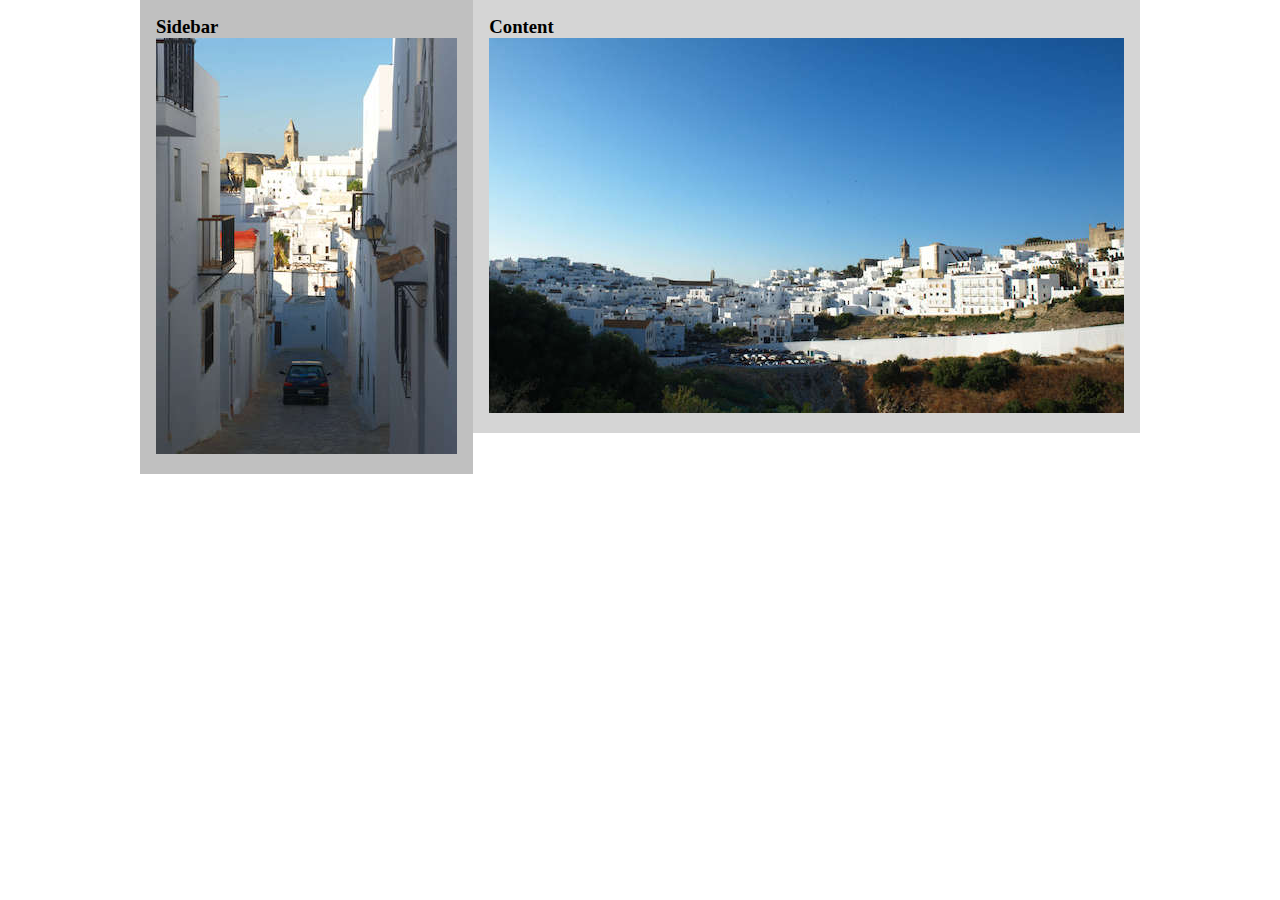
==== index.html @ 82b8d49a "initial commit" ====
<!doctype html>
<html>
    <head>
      <link rel="stylesheet" href="style.css">
    </head>
    <body>
      <ul class="corset">
        <li class="one-third">
          <h3>Sidebar</h3>
          <img 
            src="img/sidebar-568.jpg"

            srcset = "img/sidebar-301.jpg 301w,
                      img/sidebar-568.jpg 568w,
                      img/sidebar-602.jpg 602w,
                      img/sidebar-1136.jpg 1136w"

            sizes = "(max-width: 600px) calc(100vw - 32px),
                     (max-width: 1000px) calc(33.33vw - 32px),
                     301px" >

        <li class="two-thirds">
          <h3>Content</h3>
          <img 
            src = "img/content-635.jpg"

            srcset = "img/content-635.jpg 635w,
                      img/content-1270.jpg 1270w"

            sizes = "(max-width: 600px) calc(100vw - 32px),
                     (max-width: 1000px) calc(66.67vw - 32px),
                     635px" >
      </ul>
    </body>
</html>
---- style.css ----
/* mini-reset */
* {
	box-sizing: border-box;
	margin: 0;
	padding: 0;
}
img {
	max-width: 100%;
}

/* grid */
li {
	display: inline-block;
	padding: 16px;
	vertical-align: top;
}
.one-third {
	width: 33.333%;
	background-color: #c0c0c0;
}
.two-thirds {
	width: 66.667%;
	background-color: #d5d5d5;
}

@media screen and (max-width: 600px) {
	.one-third, .two-thirds {
		width: 100%;
	}
}


.corset {
	max-width: 1000px;
	margin: 0 auto;
}
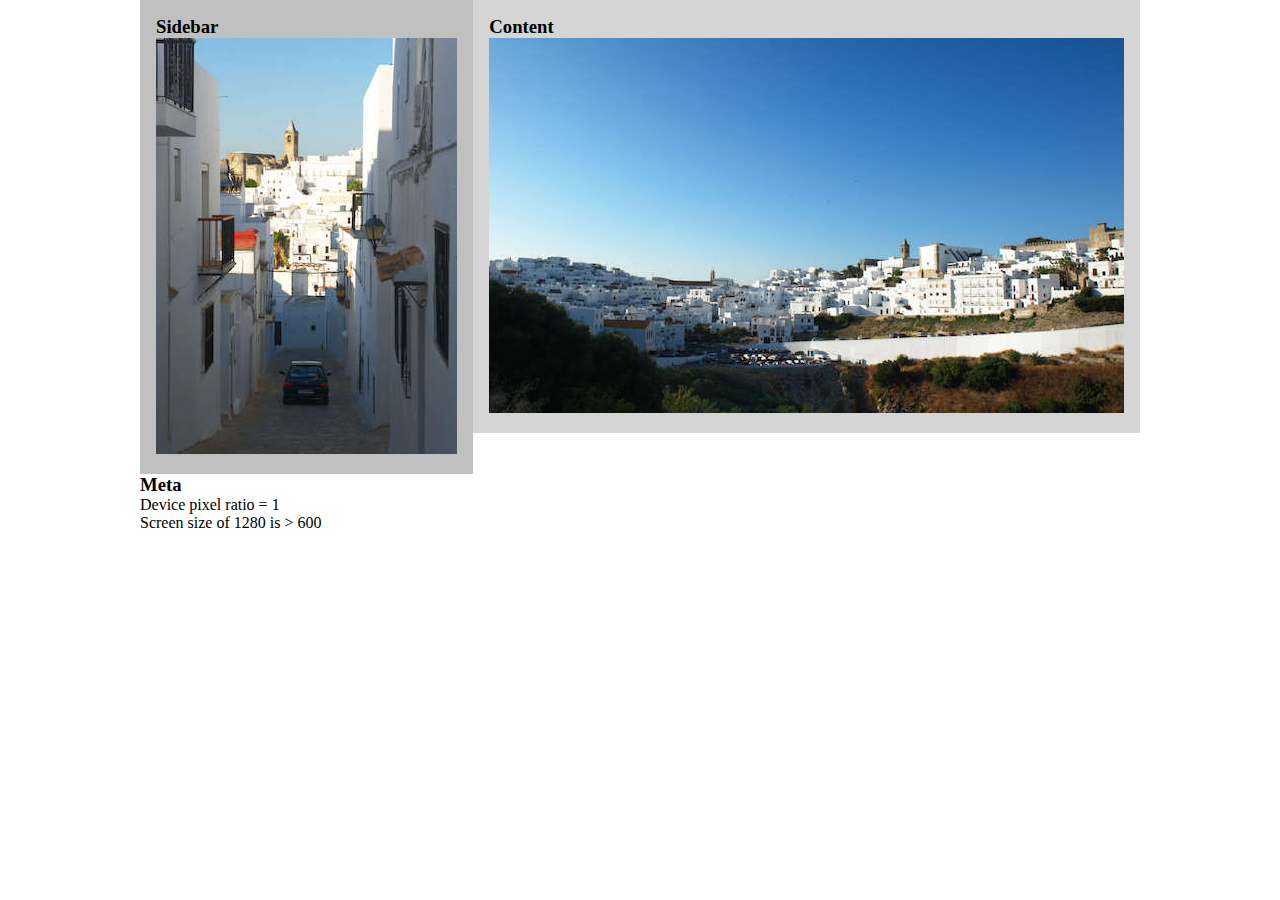
==== commit 4614e8d6: "Added meta data via JS" ====
--- a/index.html
+++ b/index.html
@@ -1,35 +1,44 @@
 <!doctype html>
 <html>
-    <head>
-      <link rel="stylesheet" href="style.css">
-    </head>
-    <body>
-      <ul class="corset">
-        <li class="one-third">
-          <h3>Sidebar</h3>
-          <img 
-            src="img/sidebar-568.jpg"
+  <head>
+    <meta name="viewport" content="width=device-width, initial-scale=1, maximum-scale=1">
+    <link rel="stylesheet" href="style.css">
+  </head>
+  <body class="corset">
+    <ul>
+      <li class="one-third">
+        <h3>Sidebar</h3>
+        <img 
+          src="img/sidebar-568.jpg"
 
-            srcset = "img/sidebar-301.jpg 301w,
-                      img/sidebar-568.jpg 568w,
-                      img/sidebar-602.jpg 602w,
-                      img/sidebar-1136.jpg 1136w"
+          srcset = "img/sidebar-301.jpg 301w,
+                    img/sidebar-568.jpg 568w,
+                    img/sidebar-602.jpg 602w,
+                    img/sidebar-1136.jpg 1136w"
 
-            sizes = "(max-width: 600px) calc(100vw - 32px),
-                     (max-width: 1000px) calc(33.33vw - 32px),
-                     301px" >
+          sizes = "(max-width: 600px) calc(100vw - 32px),
+                   (max-width: 1000px) calc(33.33vw - 32px),
+                   301px" >
 
-        <li class="two-thirds">
-          <h3>Content</h3>
-          <img 
-            src = "img/content-635.jpg"
+      <li class="two-thirds">
+        <h3>Content</h3>
+        <img 
+          src = "img/content-635.jpg"
 
-            srcset = "img/content-635.jpg 635w,
-                      img/content-1270.jpg 1270w"
+          srcset = "img/content-635.jpg 635w,
+                    img/content-1270.jpg 1270w"
 
-            sizes = "(max-width: 600px) calc(100vw - 32px),
-                     (max-width: 1000px) calc(66.67vw - 32px),
-                     635px" >
-      </ul>
-    </body>
+          sizes = "(max-width: 600px) calc(100vw - 32px),
+                   (max-width: 1000px) calc(66.67vw - 32px),
+                   635px" >
+    </ul>
+
+    <div>
+      <h3>Meta</h3>
+      <p id="meta"></p>
+    </div>
+
+    <script src="code.js"></script>
+
+  </body>
 </html>--- a/style.css
+++ b/style.css
@@ -8,7 +8,7 @@
 	max-width: 100%;
 }
 
-/* grid */
+/* mini-grid */
 li {
 	display: inline-block;
 	padding: 16px;
@@ -23,13 +23,14 @@
 	background-color: #d5d5d5;
 }
 
-@media screen and (max-width: 600px) {
+@media (max-width: 600px) {
 	.one-third, .two-thirds {
 		width: 100%;
 	}
 }
 
 
+/* center content with max-width */
 .corset {
 	max-width: 1000px;
 	margin: 0 auto;
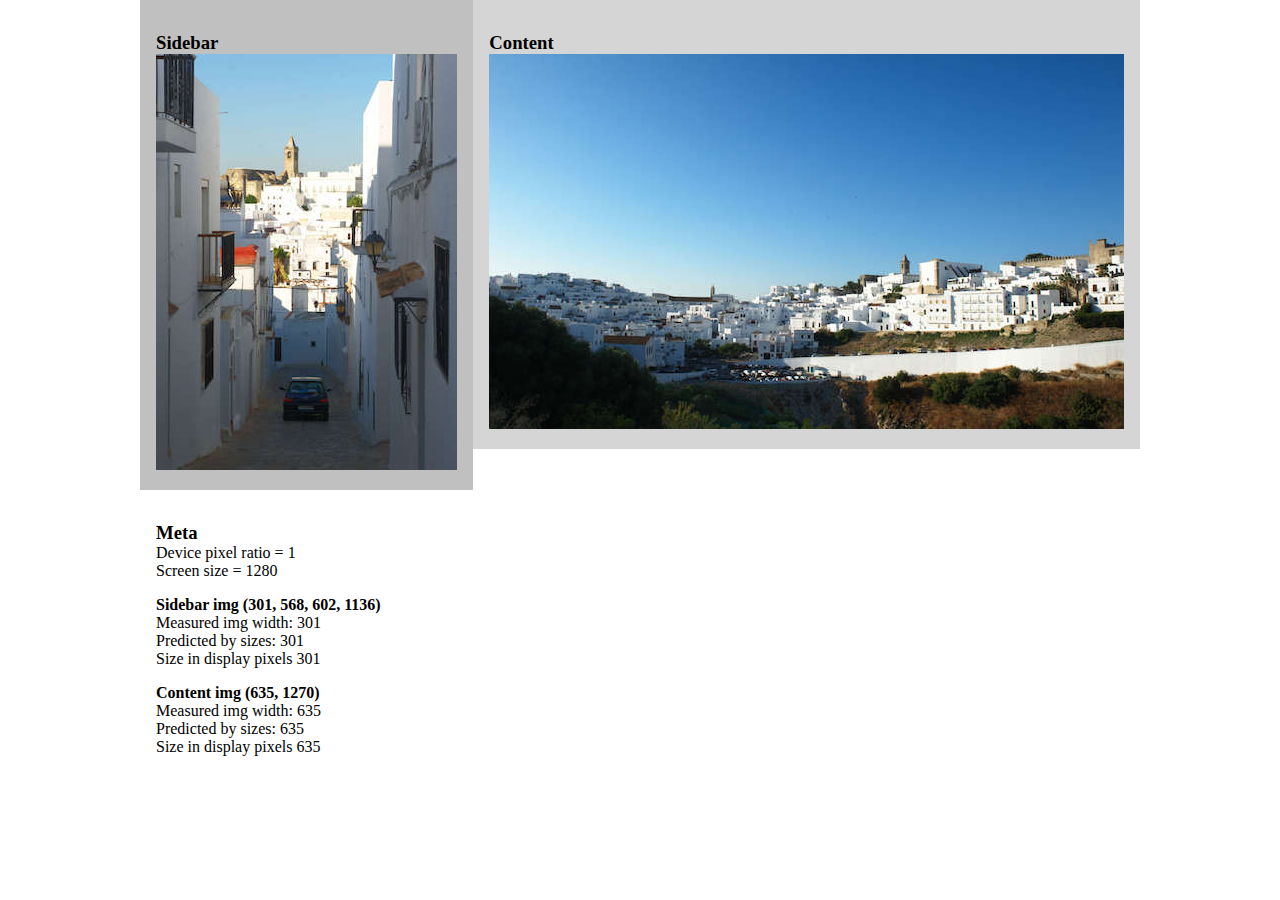
==== commit 788614d8: "refactor meta display, include size in display pixels" ====
--- a/index.html
+++ b/index.html
@@ -18,7 +18,8 @@
 
           sizes = "(max-width: 600px) calc(100vw - 32px),
                    (max-width: 1000px) calc(33.33vw - 32px),
-                   301px" >
+                   301px"
+          id = "img--sidebar" >
 
       <li class="two-thirds">
         <h3>Content</h3>
@@ -30,12 +31,24 @@
 
           sizes = "(max-width: 600px) calc(100vw - 32px),
                    (max-width: 1000px) calc(66.67vw - 32px),
-                   635px" >
+                   635px"
+          id = "img--content" >
+
     </ul>
 
-    <div>
+    <div class="meta">
       <h3>Meta</h3>
-      <p id="meta"></p>
+      <h2 id="notice">Reload page to update values and reload images</h2>
+      <p>Device pixel ratio = <span id="js-meta-1"></span></p>
+      <p>Screen size = <span id="js-meta-2"></span></p>
+      <h4>Sidebar img (301, 568, 602, 1136)</h4>
+      <p>  Measured img width: <span id="js-meta-3"></span></p>
+      <p>  Predicted by sizes: <span id="js-meta-4"></span></p>
+      <p>  Size in display pixels <span id="js-meta-5"></span></p>
+      <h4>Content img (635, 1270)</h4>
+      <p>  Measured img width: <span id="js-meta-6"></span></p>
+      <p>  Predicted by sizes: <span id="js-meta-7"></span></p>
+      <p>  Size in display pixels <span id="js-meta-8"></span></p>
     </div>
 
     <script src="code.js"></script>
--- a/style.css
+++ b/style.css
@@ -7,6 +7,10 @@
 img {
 	max-width: 100%;
 }
+h3, h4 {
+	margin-top: 16px;
+}
+
 
 /* mini-grid */
 li {
@@ -34,4 +38,8 @@
 .corset {
 	max-width: 1000px;
 	margin: 0 auto;
+}
+
+.meta {
+	padding: 16px;
 }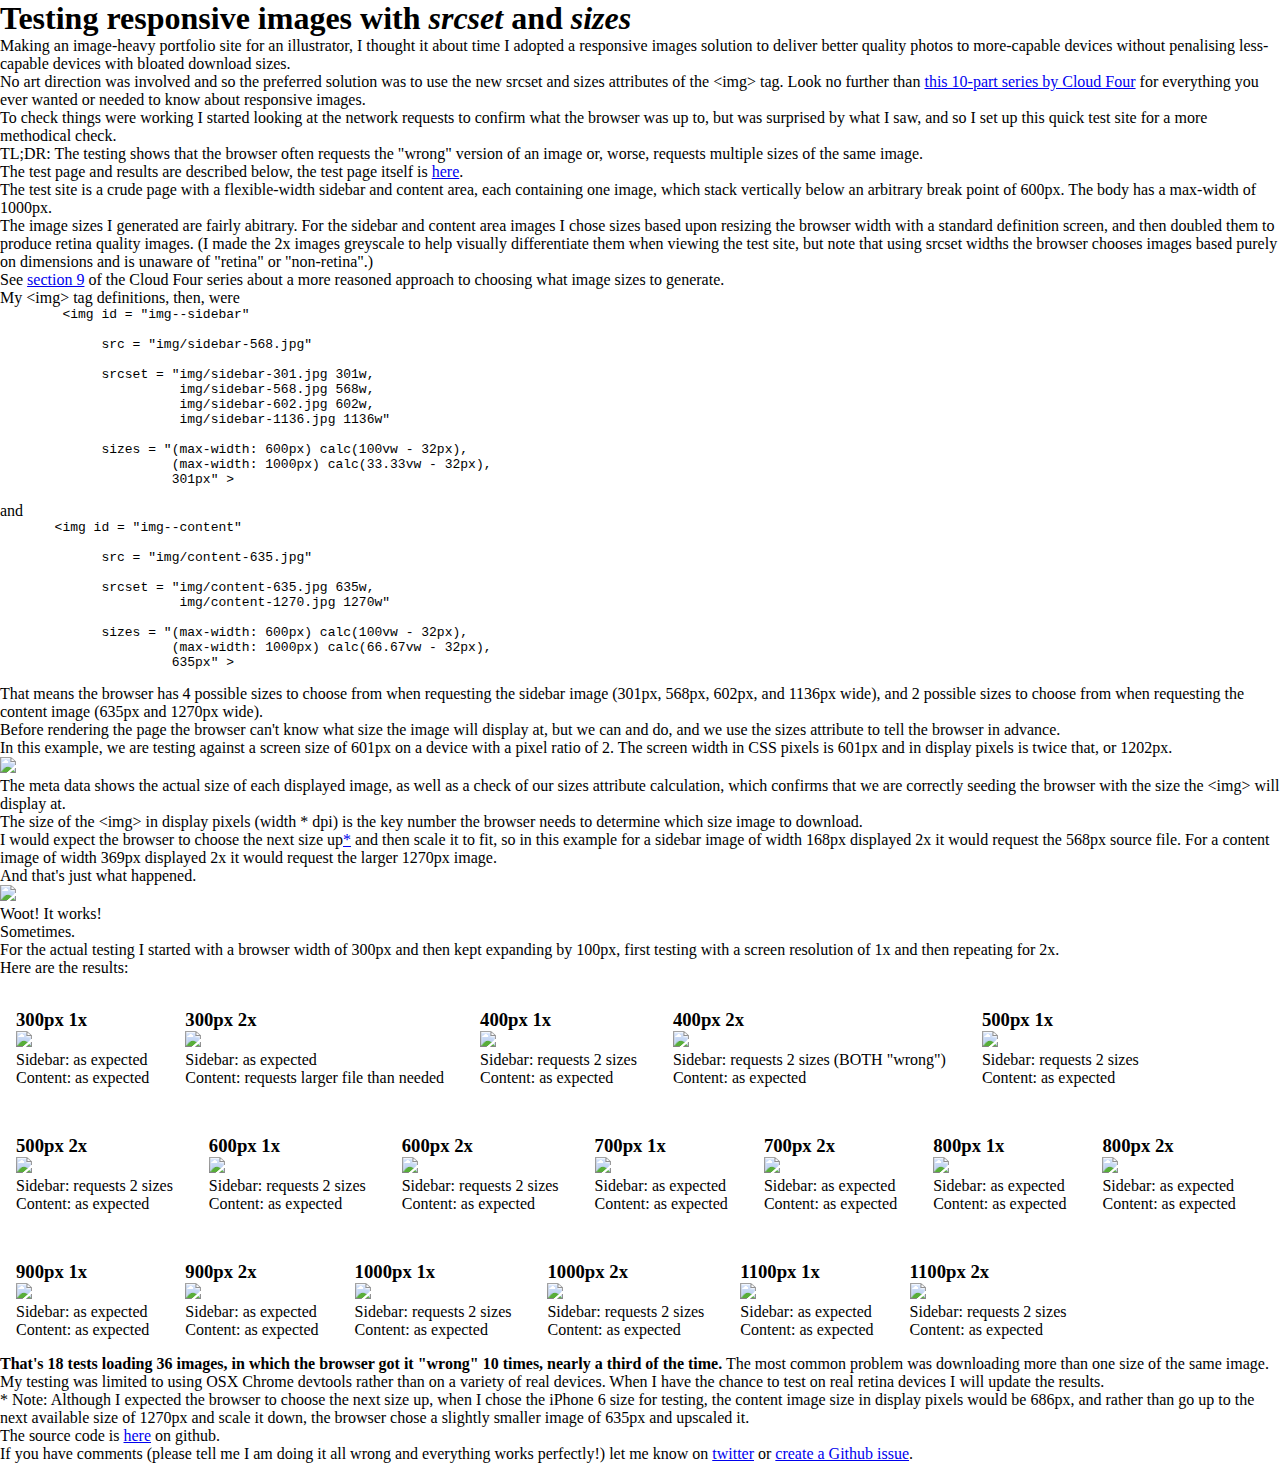
==== commit ed707ad3: "update index.html" ====
--- a/index.html
+++ b/index.html
@@ -4,54 +4,154 @@
     <meta name="viewport" content="width=device-width, initial-scale=1, maximum-scale=1">
     <link rel="stylesheet" href="style.css">
   </head>
-  <body class="corset">
-    <ul>
-      <li class="one-third">
-        <h3>Sidebar</h3>
-        <img 
-          src="img/sidebar-568.jpg"
+  <body class="corset__snug">
+    <h1>Testing responsive images with <em>srcset</em> and <em>sizes</em></h1>
+    <p>Making an image-heavy portfolio site for an illustrator, I thought it about time I adopted a responsive images solution to deliver better quality photos to more-capable devices without penalising less-capable devices with bloated download sizes.</p>
+    <p>No art direction was involved and so the preferred solution was to use the new srcset and sizes attributes of the &lt;img&gt; tag. Look no further than <a href="http://blog.cloudfour.com/responsive-images-101-definitions/">this 10-part series by Cloud Four</a> for everything you ever wanted or needed to know about responsive images.</p>
+    <p>To check things were working I started looking at the network requests to confirm what the browser was up to, but was surprised by what I saw, and so I set up this quick test site for a more methodical check.</p>
+    <blockquote>TL;DR: The testing shows that the browser often requests the "wrong" version of an image or, worse, requests multiple sizes of the same image.</blockquote>
+    <p>The test page and results are described below, the test page itself is <a href="test-page.html">here</a>.</p>
+    <p>The test site is a crude page with a flexible-width sidebar and content area, each containing one image, which stack vertically below an arbitrary break point of 600px. The body has a max-width of 1000px.</p>
+    <p>The image sizes I generated are fairly abitrary. For the sidebar and content area images I chose sizes based upon resizing the browser width with a standard definition screen, and then doubled them to produce retina quality images. (I made the 2x images greyscale to help visually differentiate them when viewing the test site, but note that using srcset widths the browser chooses images based purely on dimensions and is unaware of "retina" or "non-retina".)</p>
+    <p>See <a href="http://blog.cloudfour.com/responsive-images-101-part-9-image-breakpoints/">section 9</a> of the Cloud Four series about a more reasoned approach to choosing what image sizes to generate.</p>
+    <p>My &lt;img&gt; tag definitions, then, were</p>
+    <pre>        &lt;img id = "img--sidebar"
+        
+             src = "img/sidebar-568.jpg"
 
-          srcset = "img/sidebar-301.jpg 301w,
-                    img/sidebar-568.jpg 568w,
-                    img/sidebar-602.jpg 602w,
-                    img/sidebar-1136.jpg 1136w"
+             srcset = "img/sidebar-301.jpg 301w,
+                       img/sidebar-568.jpg 568w,
+                       img/sidebar-602.jpg 602w,
+                       img/sidebar-1136.jpg 1136w"
 
-          sizes = "(max-width: 600px) calc(100vw - 32px),
-                   (max-width: 1000px) calc(33.33vw - 32px),
-                   301px"
-          id = "img--sidebar" >
+             sizes = "(max-width: 600px) calc(100vw - 32px),
+                      (max-width: 1000px) calc(33.33vw - 32px),
+                      301px" &gt;
+    </pre>
+    <p>and</p>
+    <pre>       &lt;img id = "img--content"
 
-      <li class="two-thirds">
-        <h3>Content</h3>
-        <img 
-          src = "img/content-635.jpg"
+             src = "img/content-635.jpg"
 
-          srcset = "img/content-635.jpg 635w,
-                    img/content-1270.jpg 1270w"
+             srcset = "img/content-635.jpg 635w,
+                       img/content-1270.jpg 1270w"
 
-          sizes = "(max-width: 600px) calc(100vw - 32px),
-                   (max-width: 1000px) calc(66.67vw - 32px),
-                   635px"
-          id = "img--content" >
+             sizes = "(max-width: 600px) calc(100vw - 32px),
+                      (max-width: 1000px) calc(66.67vw - 32px),
+                      635px" &gt;
+    </pre>
+    <p>That means the browser has 4 possible sizes to choose from when requesting the sidebar image (301px, 568px, 602px, and 1136px wide), and 2 possible sizes to choose from when requesting the content image (635px and 1270px wide).</p>
+    <p>Before rendering the page the browser can't know what size the image will display at, but we can and do, and we use the sizes attribute to tell the browser in advance.</p>
+    <p>In this example, we are testing against a screen size of 601px on a device with a pixel ratio of 2. The screen width in CSS pixels is 601px and in display pixels is twice that, or 1202px.</p>
 
+    <img src="img/test-sample.png">
+
+    <p>The meta data shows the actual size of each displayed image, as well as a check of our sizes attribute calculation, which confirms that we are correctly seeding the browser with the size the &lt;img&gt; will display at.</p>
+    <p>The size of the &lt;img&gt; in display pixels (width * dpi) is the key number the browser needs to determine which size image to download.</p>
+    <p>I would expect the browser to choose the next size up<a href="#footnote"><super>*</super></a> and then scale it to fit, so in this example for a sidebar image of width 168px displayed 2x it would request the 568px source file. For a content image of width 369px displayed 2x it would request the larger 1270px image.</p>
+    <p>And that's just what happened.</p>
+    <img src="img/test-601x1.png">
+    <p>Woot! It works!</p>
+    <p>Sometimes.</p>
+    <p>For the actual testing I started with a browser width of 300px and  then kept expanding by 100px, first testing with a screen resolution of 1x and then repeating for 2x.</p>
+    <p>Here are the results:</p>
+    <ul class="results">
+      <li>
+        <h3 class="success">300px 1x</h3>
+        <img src="img/test-300x1.png">
+        <p>Sidebar: <span class="success">as expected</span><br>Content: <span class="success">as expected</span></p>
+      </li>
+      <li>
+        <h3 class="error">300px 2x</h3>
+        <img src="img/test-300x2.png">
+        <p>Sidebar: <span class="success">as expected</span><br>Content: <span class="error">requests larger file than needed</span></p>
+      </li>
+      <li>
+        <h3 class="error">400px 1x</h3>
+        <img src="img/test-400x1.png">
+        <p>Sidebar: <span class="error">requests 2 sizes</span><br>Content: <span class="success">as expected</span></p>
+      </li>
+      <li>
+        <h3 class="error">400px 2x</h3>
+        <img src="img/test-400x2.png">
+        <p>Sidebar: <span class="error">requests 2 sizes (BOTH "wrong")</span><br>Content: <span class="success">as expected</span></p>
+      </li>
+      <li>
+        <h3 class="error">500px 1x</h3>
+        <img src="img/test-500x1.png">
+        <p>Sidebar: <span class="error">requests 2 sizes</span><br>Content: <span class="success">as expected</span></p>
+      </li>
+      <li>
+        <h3 class="error">500px 2x</h3>
+        <img src="img/test-500x2.png">
+        <p>Sidebar: <span class="error">requests 2 sizes</span><br>Content: <span class="success">as expected</span></p>
+      </li>
+      <li>
+        <h3 class="error">600px 1x</h3>
+        <img src="img/test-600x1.png">
+        <p>Sidebar: <span class="error">requests 2 sizes</span><br>Content: <span class="success">as expected</span></p>
+      </li>
+      <li>
+        <h3 class="error">600px 2x</h3>
+        <img src="img/test-600x2.png">
+        <p>Sidebar: <span class="error">requests 2 sizes</span><br>Content: <span class="success">as expected</span></p>
+      </li>
+      <li>
+        <h3 class="success">700px 1x</h3>
+        <img src="img/test-700x1.png">
+        <p>Sidebar: <span class="success">as expected</span><br>Content: <span class="success">as expected</span></p>
+      </li>
+      <li>
+        <h3 class="success">700px 2x</h3>
+        <img src="img/test-700x2.png">
+        <p>Sidebar: <span class="success">as expected</span><br>Content: <span class="success">as expected</span></p>
+      </li>
+      <li>
+        <h3 class="success">800px 1x</h3>
+        <img src="img/test-800x1.png">
+        <p>Sidebar: <span class="success">as expected</span><br>Content: <span class="success">as expected</span></p>
+      </li>
+      <li>
+        <h3 class="success">800px 2x</h3>
+        <img src="img/test-800x2.png">
+        <p>Sidebar: <span class="success">as expected</span><br>Content: <span class="success">as expected</span></p>
+      </li>
+      <li>
+        <h3 class="success">900px 1x</h3>
+        <img src="img/test-900x1.png">
+        <p>Sidebar: <span class="success">as expected</span><br>Content: <span class="success">as expected</span></p>
+      </li>
+      <li>
+        <h3 class="success">900px 2x</h3>
+        <img src="img/test-900x1.png">
+        <p>Sidebar: <span class="success">as expected</span><br>Content: <span class="success">as expected</span></p>
+      </li>
+      <li>
+        <h3 class="error">1000px 1x</h3>
+        <img src="img/test-1000x1.png">
+        <p>Sidebar: <span class="error">requests 2 sizes</span><br>Content: <span class="success">as expected</span></p>
+      </li>
+      <li>
+        <h3 class="error">1000px 2x</h3>
+        <img src="img/test-1000x2.png">
+        <p>Sidebar: <span class="error">requests 2 sizes</span><br>Content: <span class="success">as expected</span></p>
+      </li>
+      <li>
+        <h3 class="success">1100px 1x</h3>
+        <img src="img/test-1100x1.png">
+        <p>Sidebar: <span class="success">as expected</span><br>Content: <span class="success">as expected</span></p>
+      </li>
+      <li>
+        <h3 class="error">1100px 2x</h3>
+        <img src="img/test-1100x2.png">
+        <p>Sidebar: <span class="error">requests 2 sizes</span><br>Content: <span class="success">as expected</span></p>
+      </li>
     </ul>
 
-    <div class="meta">
-      <h3>Meta</h3>
-      <h2 id="notice">Reload page to update values and reload images</h2>
-      <p>Device pixel ratio = <span id="js-meta-1"></span></p>
-      <p>Screen size = <span id="js-meta-2"></span></p>
-      <h4>Sidebar img (301, 568, 602, 1136)</h4>
-      <p>  Measured img width: <span id="js-meta-3"></span></p>
-      <p>  Predicted by sizes: <span id="js-meta-4"></span></p>
-      <p>  Size in display pixels <span id="js-meta-5"></span></p>
-      <h4>Content img (635, 1270)</h4>
-      <p>  Measured img width: <span id="js-meta-6"></span></p>
-      <p>  Predicted by sizes: <span id="js-meta-7"></span></p>
-      <p>  Size in display pixels <span id="js-meta-8"></span></p>
-    </div>
-
-    <script src="code.js"></script>
-
+    <p><strong>That's 18 tests loading 36 images, in which the browser got it "wrong" 10 times, nearly a third of the time.</strong> The most common problem was downloading more than one size of the same image.</p>
+    <p>My testing was limited to using OSX Chrome devtools rather than on a variety of real devices. When I have the chance to test on real retina devices I will update the results.</p>
+    <p><span id="footnote"><super>*</super></span> Note: Although I expected the browser to choose the next size up, when I chose the iPhone 6 size for testing, the content image size in display pixels would be 686px, and rather than go up to the next available size of 1270px and scale it down, the browser chose a slightly smaller image of 635px and upscaled it.</p>
+    <p>The source code is <a href="https://github.com/terraling/srcset-sizes/tree/gh-pages">here</a> on github.</p>
+    <p>If you have comments (please tell me I am doing it all wrong and everything works perfectly!) let me know on <a href="http://twitter.com/ideasrunner">twitter</a> or <a href="https://github.com/terraling/srcset-sizes/issue">create a Github issue</a>.</p>
   </body>
 </html>--- a/style.css
+++ b/style.css
@@ -42,4 +42,8 @@
 
 .meta {
 	padding: 16px;
+}
+
+#notice {
+	display: none;
 }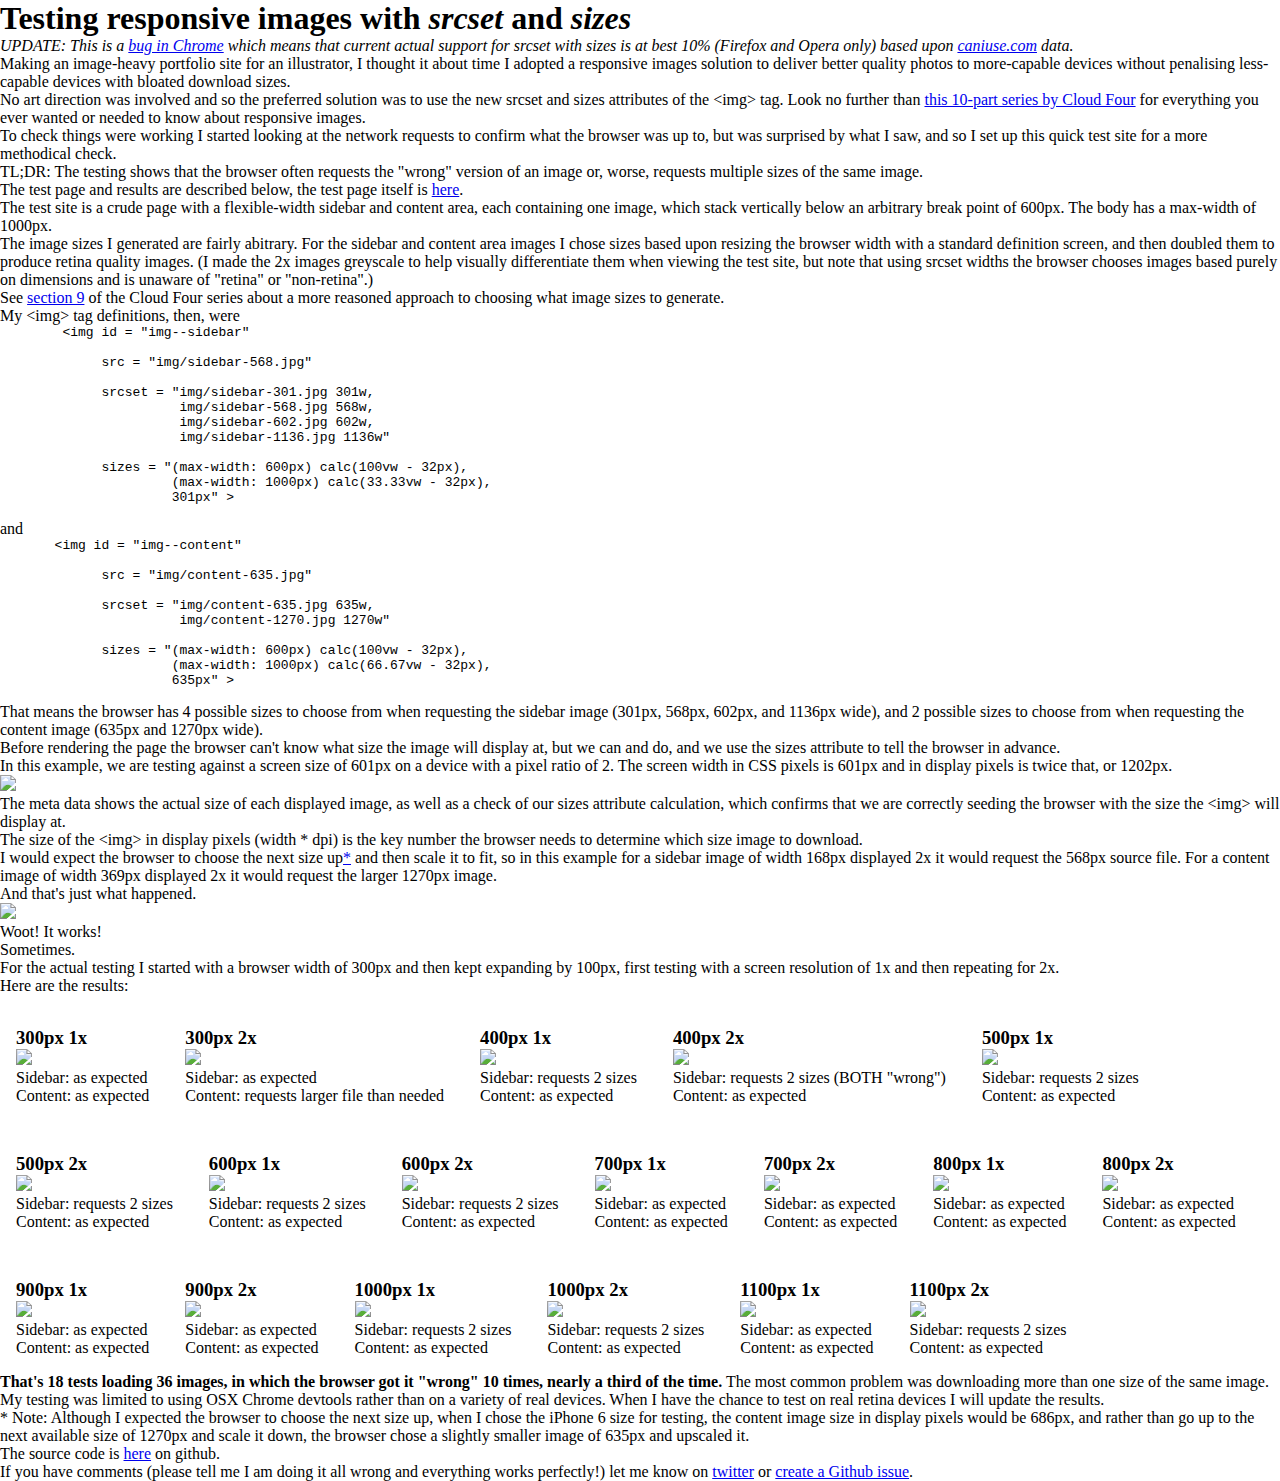
==== commit c44844eb: "Update with Chrome bug" ====
--- a/index.html
+++ b/index.html
@@ -6,6 +6,7 @@
   </head>
   <body class="corset__snug">
     <h1>Testing responsive images with <em>srcset</em> and <em>sizes</em></h1>
+    <p><em>UPDATE: This is a <a href="https://code.google.com/p/chromium/issues/detail?id=526630">bug in Chrome</a> which means that current actual support for srcset with sizes is at best 10% (Firefox and Opera only) based upon <a href="http://caniuse.com/#search=srcset">caniuse.com</a> data.</em></p>
     <p>Making an image-heavy portfolio site for an illustrator, I thought it about time I adopted a responsive images solution to deliver better quality photos to more-capable devices without penalising less-capable devices with bloated download sizes.</p>
     <p>No art direction was involved and so the preferred solution was to use the new srcset and sizes attributes of the &lt;img&gt; tag. Look no further than <a href="http://blog.cloudfour.com/responsive-images-101-definitions/">this 10-part series by Cloud Four</a> for everything you ever wanted or needed to know about responsive images.</p>
     <p>To check things were working I started looking at the network requests to confirm what the browser was up to, but was surprised by what I saw, and so I set up this quick test site for a more methodical check.</p>
@@ -152,6 +153,6 @@
     <p>My testing was limited to using OSX Chrome devtools rather than on a variety of real devices. When I have the chance to test on real retina devices I will update the results.</p>
     <p><span id="footnote"><super>*</super></span> Note: Although I expected the browser to choose the next size up, when I chose the iPhone 6 size for testing, the content image size in display pixels would be 686px, and rather than go up to the next available size of 1270px and scale it down, the browser chose a slightly smaller image of 635px and upscaled it.</p>
     <p>The source code is <a href="https://github.com/terraling/srcset-sizes/tree/gh-pages">here</a> on github.</p>
-    <p>If you have comments (please tell me I am doing it all wrong and everything works perfectly!) let me know on <a href="http://twitter.com/ideasrunner">twitter</a> or <a href="https://github.com/terraling/srcset-sizes/issue">create a Github issue</a>.</p>
+    <p>If you have comments (please tell me I am doing it all wrong and everything works perfectly!) let me know on <a href="http://twitter.com/ideasrunner">twitter</a> or <a href="https://github.com/terraling/srcset-sizes/issues">create a Github issue</a>.</p>
   </body>
 </html>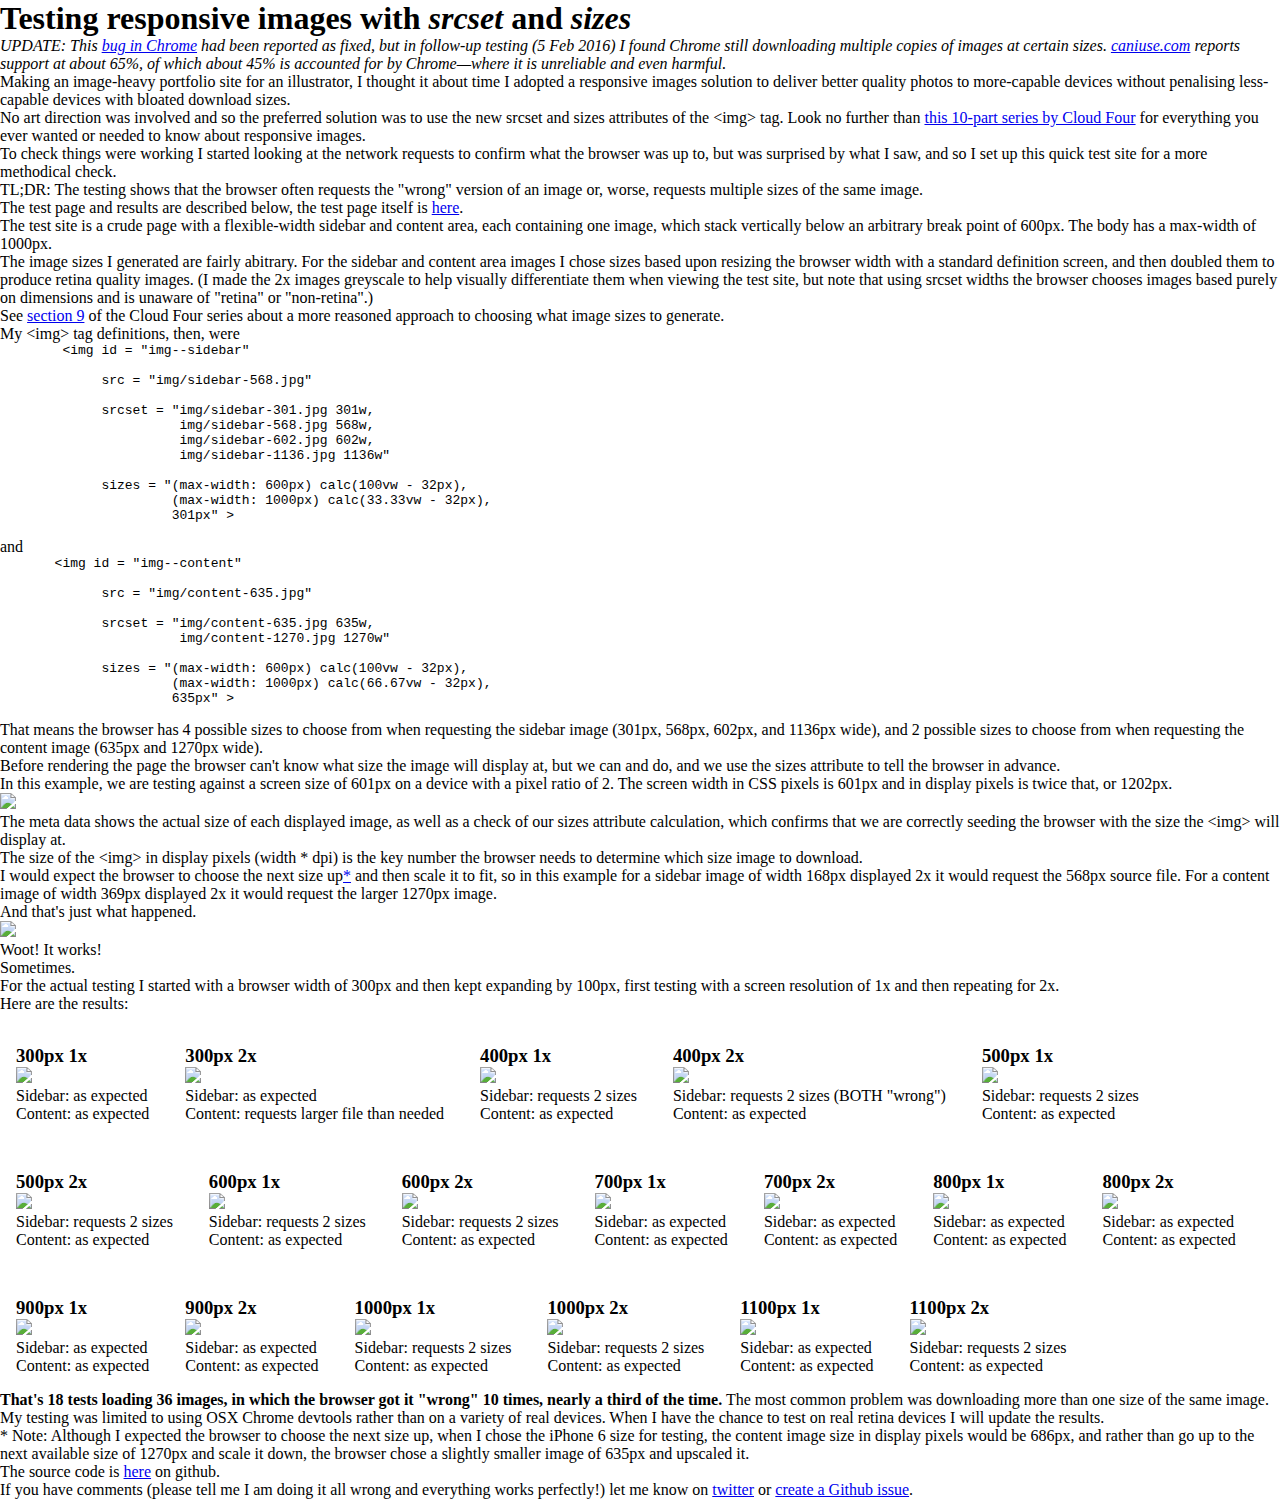
==== commit d7956700: "Update stats to include Chrome mobile" ====
--- a/index.html
+++ b/index.html
@@ -6,7 +6,7 @@
   </head>
   <body class="corset__snug">
     <h1>Testing responsive images with <em>srcset</em> and <em>sizes</em></h1>
-    <p><em>UPDATE: This is a <a href="https://code.google.com/p/chromium/issues/detail?id=526630">bug in Chrome</a> which means that current actual support for srcset with sizes is at best 10% (Firefox and Opera only) based upon <a href="http://caniuse.com/#search=srcset">caniuse.com</a> data.</em></p>
+    <p><em>UPDATE: This <a href="https://code.google.com/p/chromium/issues/detail?id=526630">bug in Chrome</a> had been reported as fixed, but in follow-up testing (5 Feb 2016) I found Chrome still downloading multiple copies of images at certain sizes. <a href="http://caniuse.com/#search=srcset">caniuse.com</a> reports support at about 65%, of which about 45% is accounted for by Chrome&mdash;where it is unreliable and even harmful.</em></p>
     <p>Making an image-heavy portfolio site for an illustrator, I thought it about time I adopted a responsive images solution to deliver better quality photos to more-capable devices without penalising less-capable devices with bloated download sizes.</p>
     <p>No art direction was involved and so the preferred solution was to use the new srcset and sizes attributes of the &lt;img&gt; tag. Look no further than <a href="http://blog.cloudfour.com/responsive-images-101-definitions/">this 10-part series by Cloud Four</a> for everything you ever wanted or needed to know about responsive images.</p>
     <p>To check things were working I started looking at the network requests to confirm what the browser was up to, but was surprised by what I saw, and so I set up this quick test site for a more methodical check.</p>
